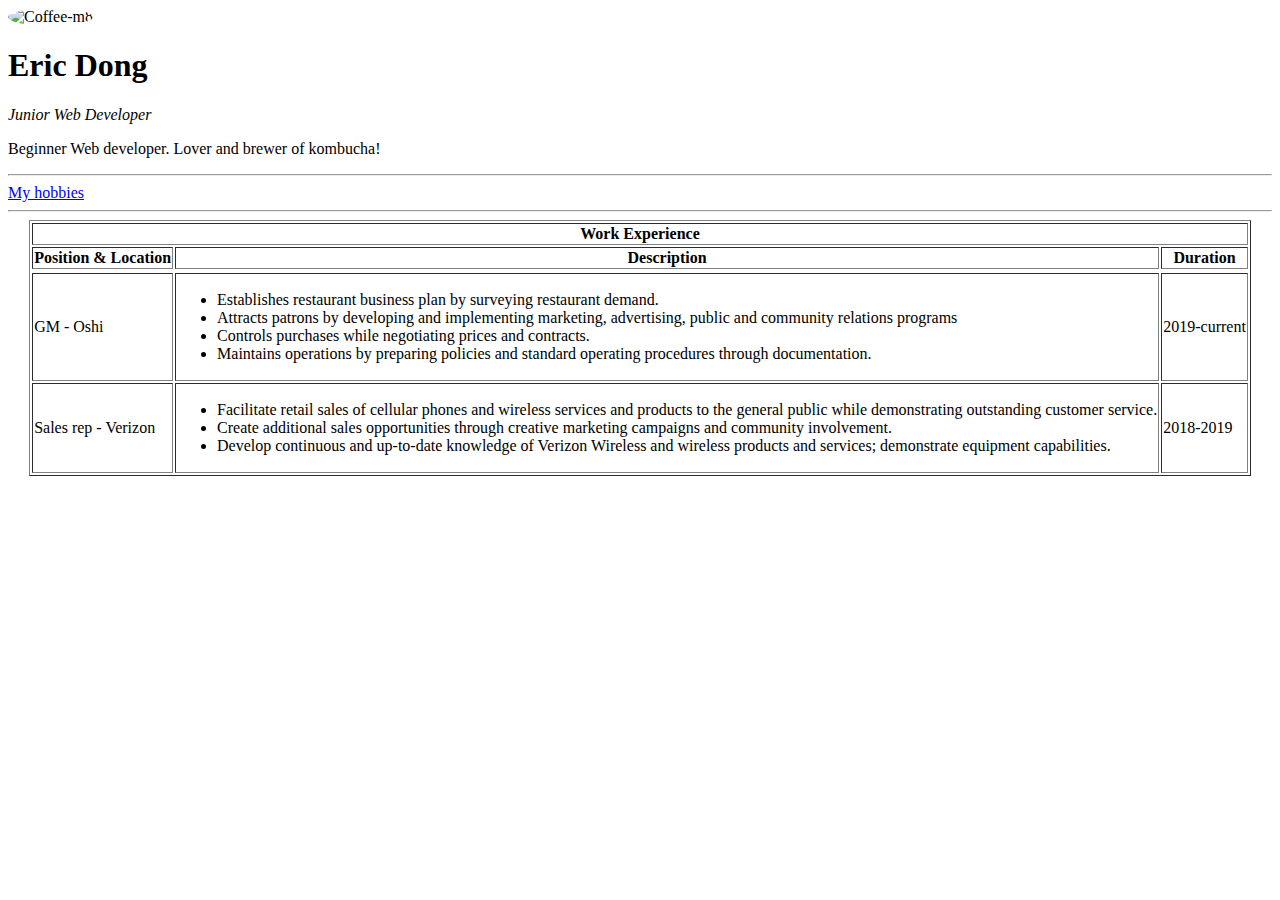
==== index.html @ a3107bb2 "Just HTML" ====
<!DOCTYPE html>
<html lang="en">
    <head>
        <meta charset="UTF-8">
        <meta name="viewport" content="width=device-width, initial-scale=1.0">
        <title>Eric's Site</title>
    </head>
    <body>
        <img  style="width:100px; height:100px; border-radius:50%;" src="https://images.unsplash.com/photo-1594225123488-6f0f21c5fdde?ixlib=rb-1.2.1&ixid=eyJhcHBfaWQiOjEyMDd9&auto=format&fit=crop&w=634&q=80" alt="Coffee-m8">
        <h1>Eric Dong</h1>
        <p><em>Junior Web Developer</em></p>
        <p>Beginner Web developer. Lover and brewer of kombucha!</p>
        <hr>
        <a href="hobbies.html">My hobbies</a>
        <hr>
        <table align="center" border="1px">
            <thead>
                <tr>
                    <th colspan="3">Work Experience</th>
                </tr>
                <tr>
                    <th>Position & Location</th>
                    <th>Description</th>
                    <th>Duration</th>
                </tr>
            </thead>    
            <tbody>
                <tr></tr>
                    <td>GM - Oshi</td>
                    <td>
                        <ul>
                            <li>Establishes restaurant business plan by surveying restaurant demand.</li>
                            <li>Attracts patrons by developing and implementing marketing, advertising, public and community relations programs</li>
                            <li>Controls purchases while negotiating prices and contracts.</li>
                            <li>Maintains operations by preparing policies and standard operating procedures through documentation.</li>

                        </ul>
                    </td>
                    <td>2019-current</td>
                </tr>
                <tr>
                    <td>Sales rep - Verizon</td>
                    <td>
                        <ul>
                            <li>Facilitate retail sales of cellular phones and wireless services and products to the general public while demonstrating outstanding customer service.</li>
                            <li>Create additional sales opportunities through creative marketing campaigns and community involvement.</li>
                            <li>Develop continuous and up-to-date knowledge of Verizon Wireless and wireless products and services; demonstrate equipment capabilities.</li>
                        </ul>
                    </td>
                        <td>2018-2019</td>
                </tr>
            </tbody>
        </table>

    </body>
</html>
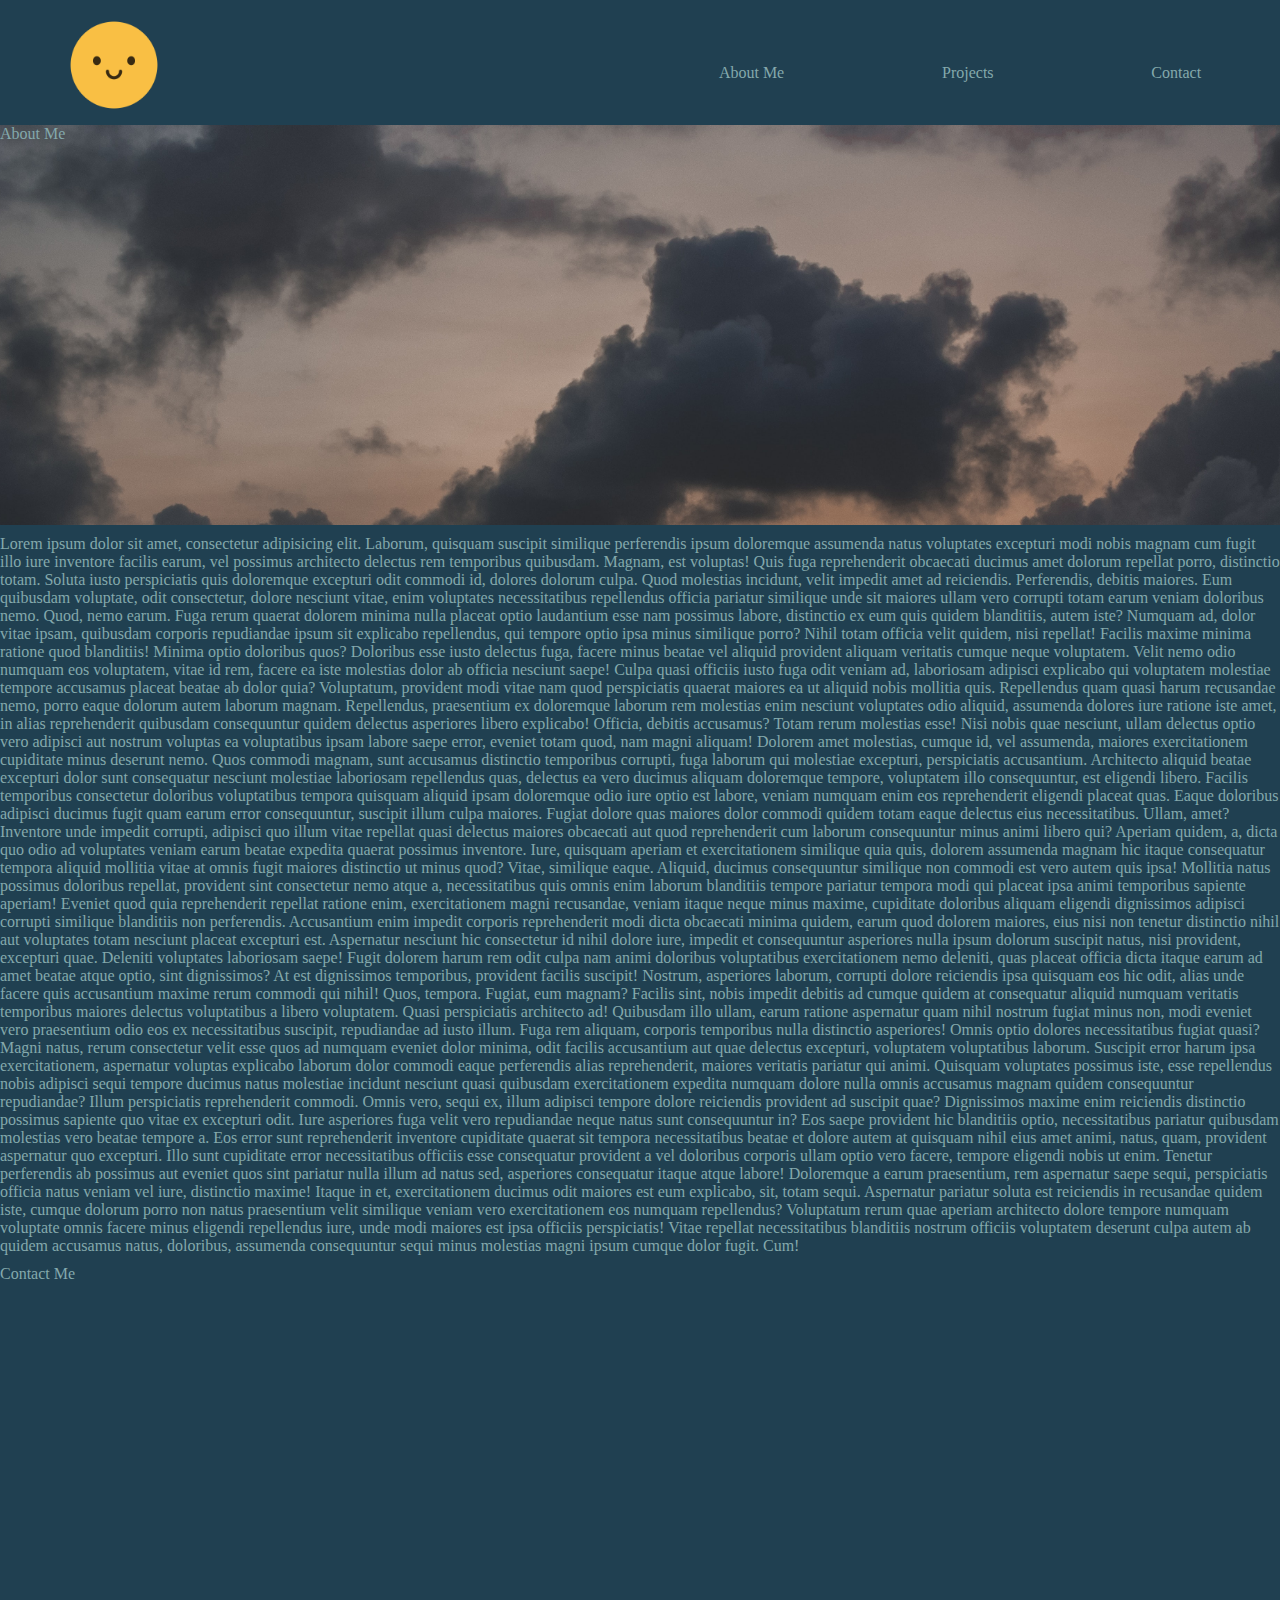
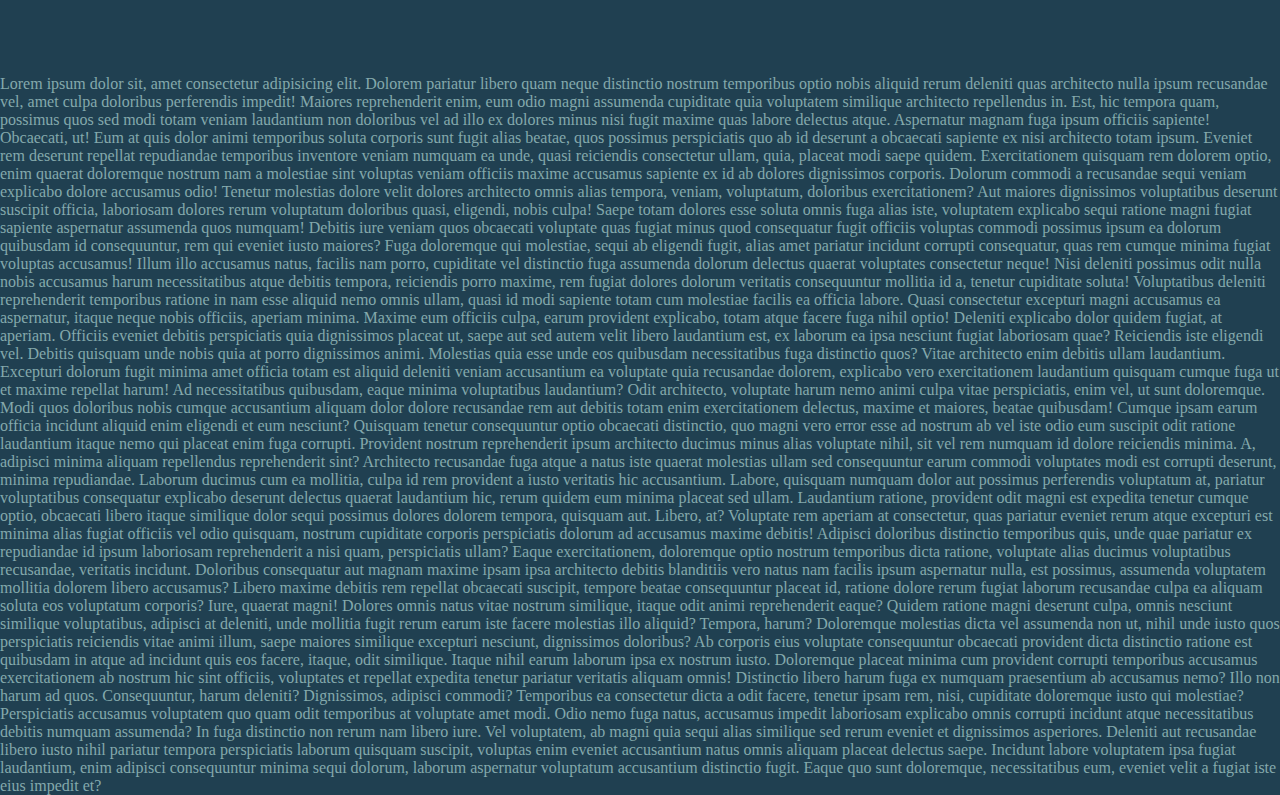
==== commit 1aaf8631: "css parallax" ====
--- a/index.html
+++ b/index.html
@@ -1,56 +1,32 @@
 <!DOCTYPE html>
 <html lang="en">
-    <head>
-        <meta charset="UTF-8">
-        <meta name="viewport" content="width=device-width, initial-scale=1.0">
-        <title>Eric's Site</title>
-    </head>
-    <body>
-        <img  style="width:100px; height:100px; border-radius:50%;" src="https://images.unsplash.com/photo-1594225123488-6f0f21c5fdde?ixlib=rb-1.2.1&ixid=eyJhcHBfaWQiOjEyMDd9&auto=format&fit=crop&w=634&q=80" alt="Coffee-m8">
-        <h1>Eric Dong</h1>
-        <p><em>Junior Web Developer</em></p>
-        <p>Beginner Web developer. Lover and brewer of kombucha!</p>
-        <hr>
-        <a href="hobbies.html">My hobbies</a>
-        <hr>
-        <table align="center" border="1px">
-            <thead>
-                <tr>
-                    <th colspan="3">Work Experience</th>
-                </tr>
-                <tr>
-                    <th>Position & Location</th>
-                    <th>Description</th>
-                    <th>Duration</th>
-                </tr>
-            </thead>    
-            <tbody>
-                <tr></tr>
-                    <td>GM - Oshi</td>
-                    <td>
-                        <ul>
-                            <li>Establishes restaurant business plan by surveying restaurant demand.</li>
-                            <li>Attracts patrons by developing and implementing marketing, advertising, public and community relations programs</li>
-                            <li>Controls purchases while negotiating prices and contracts.</li>
-                            <li>Maintains operations by preparing policies and standard operating procedures through documentation.</li>
-
-                        </ul>
-                    </td>
-                    <td>2019-current</td>
-                </tr>
-                <tr>
-                    <td>Sales rep - Verizon</td>
-                    <td>
-                        <ul>
-                            <li>Facilitate retail sales of cellular phones and wireless services and products to the general public while demonstrating outstanding customer service.</li>
-                            <li>Create additional sales opportunities through creative marketing campaigns and community involvement.</li>
-                            <li>Develop continuous and up-to-date knowledge of Verizon Wireless and wireless products and services; demonstrate equipment capabilities.</li>
-                        </ul>
-                    </td>
-                        <td>2018-2019</td>
-                </tr>
-            </tbody>
-        </table>
-
-    </body>
+<head>
+    <meta charset="UTF-8">
+    <meta name="viewport" content="width=device-width, initial-scale=1.0">
+    <link rel="stylesheet" href="style.css">
+    <link rel="icon" href="sicon.png">
+    <title>Eric Dong</title>
+</head>
+<body>
+    <nav>
+        <div class="icon">
+            <img src="profile.png" alt="profilepic">
+        </div>
+        <div class="navi">
+            <ul>
+                <li><a href="#aboutme">About Me</a> </li>
+                <li><a href="#">Projects</a> </li>
+                <li><a href="#contact">Contact</a> </li>
+            </ul>
+        </div>
+    </nav>
+        <div class="parallax">
+            <p id="aboutme">About Me</p>
+        </div>
+    Lorem ipsum dolor sit amet, consectetur adipisicing elit. Laborum, quisquam suscipit similique perferendis ipsum doloremque assumenda natus voluptates excepturi modi nobis magnam cum fugit illo iure inventore facilis earum, vel possimus architecto delectus rem temporibus quibusdam. Magnam, est voluptas! Quis fuga reprehenderit obcaecati ducimus amet dolorum repellat porro, distinctio totam. Soluta iusto perspiciatis quis doloremque excepturi odit commodi id, dolores dolorum culpa. Quod molestias incidunt, velit impedit amet ad reiciendis. Perferendis, debitis maiores. Eum quibusdam voluptate, odit consectetur, dolore nesciunt vitae, enim voluptates necessitatibus repellendus officia pariatur similique unde sit maiores ullam vero corrupti totam earum veniam doloribus nemo. Quod, nemo earum. Fuga rerum quaerat dolorem minima nulla placeat optio laudantium esse nam possimus labore, distinctio ex eum quis quidem blanditiis, autem iste? Numquam ad, dolor vitae ipsam, quibusdam corporis repudiandae ipsum sit explicabo repellendus, qui tempore optio ipsa minus similique porro? Nihil totam officia velit quidem, nisi repellat! Facilis maxime minima ratione quod blanditiis! Minima optio doloribus quos? Doloribus esse iusto delectus fuga, facere minus beatae vel aliquid provident aliquam veritatis cumque neque voluptatem. Velit nemo odio numquam eos voluptatem, vitae id rem, facere ea iste molestias dolor ab officia nesciunt saepe! Culpa quasi officiis iusto fuga odit veniam ad, laboriosam adipisci explicabo qui voluptatem molestiae tempore accusamus placeat beatae ab dolor quia? Voluptatum, provident modi vitae nam quod perspiciatis quaerat maiores ea ut aliquid nobis mollitia quis. Repellendus quam quasi harum recusandae nemo, porro eaque dolorum autem laborum magnam. Repellendus, praesentium ex doloremque laborum rem molestias enim nesciunt voluptates odio aliquid, assumenda dolores iure ratione iste amet, in alias reprehenderit quibusdam consequuntur quidem delectus asperiores libero explicabo! Officia, debitis accusamus? Totam rerum molestias esse! Nisi nobis quae nesciunt, ullam delectus optio vero adipisci aut nostrum voluptas ea voluptatibus ipsam labore saepe error, eveniet totam quod, nam magni aliquam! Dolorem amet molestias, cumque id, vel assumenda, maiores exercitationem cupiditate minus deserunt nemo. Quos commodi magnam, sunt accusamus distinctio temporibus corrupti, fuga laborum qui molestiae excepturi, perspiciatis accusantium. Architecto aliquid beatae excepturi dolor sunt consequatur nesciunt molestiae laboriosam repellendus quas, delectus ea vero ducimus aliquam doloremque tempore, voluptatem illo consequuntur, est eligendi libero. Facilis temporibus consectetur doloribus voluptatibus tempora quisquam aliquid ipsam doloremque odio iure optio est labore, veniam numquam enim eos reprehenderit eligendi placeat quas. Eaque doloribus adipisci ducimus fugit quam earum error consequuntur, suscipit illum culpa maiores. Fugiat dolore quas maiores dolor commodi quidem totam eaque delectus eius necessitatibus. Ullam, amet? Inventore unde impedit corrupti, adipisci quo illum vitae repellat quasi delectus maiores obcaecati aut quod reprehenderit cum laborum consequuntur minus animi libero qui? Aperiam quidem, a, dicta quo odio ad voluptates veniam earum beatae expedita quaerat possimus inventore. Iure, quisquam aperiam et exercitationem similique quia quis, dolorem assumenda magnam hic itaque consequatur tempora aliquid mollitia vitae at omnis fugit maiores distinctio ut minus quod? Vitae, similique eaque. Aliquid, ducimus consequuntur similique non commodi est vero autem quis ipsa! Mollitia natus possimus doloribus repellat, provident sint consectetur nemo atque a, necessitatibus quis omnis enim laborum blanditiis tempore pariatur tempora modi qui placeat ipsa animi temporibus sapiente aperiam! Eveniet quod quia reprehenderit repellat ratione enim, exercitationem magni recusandae, veniam itaque neque minus maxime, cupiditate doloribus aliquam eligendi dignissimos adipisci corrupti similique blanditiis non perferendis. Accusantium enim impedit corporis reprehenderit modi dicta obcaecati minima quidem, earum quod dolorem maiores, eius nisi non tenetur distinctio nihil aut voluptates totam nesciunt placeat excepturi est. Aspernatur nesciunt hic consectetur id nihil dolore iure, impedit et consequuntur asperiores nulla ipsum dolorum suscipit natus, nisi provident, excepturi quae. Deleniti voluptates laboriosam saepe! Fugit dolorem harum rem odit culpa nam animi doloribus voluptatibus exercitationem nemo deleniti, quas placeat officia dicta itaque earum ad amet beatae atque optio, sint dignissimos? At est dignissimos temporibus, provident facilis suscipit! Nostrum, asperiores laborum, corrupti dolore reiciendis ipsa quisquam eos hic odit, alias unde facere quis accusantium maxime rerum commodi qui nihil! Quos, tempora. Fugiat, eum magnam? Facilis sint, nobis impedit debitis ad cumque quidem at consequatur aliquid numquam veritatis temporibus maiores delectus voluptatibus a libero voluptatem. Quasi perspiciatis architecto ad! Quibusdam illo ullam, earum ratione aspernatur quam nihil nostrum fugiat minus non, modi eveniet vero praesentium odio eos ex necessitatibus suscipit, repudiandae ad iusto illum. Fuga rem aliquam, corporis temporibus nulla distinctio asperiores! Omnis optio dolores necessitatibus fugiat quasi? Magni natus, rerum consectetur velit esse quos ad numquam eveniet dolor minima, odit facilis accusantium aut quae delectus excepturi, voluptatem voluptatibus laborum. Suscipit error harum ipsa exercitationem, aspernatur voluptas explicabo laborum dolor commodi eaque perferendis alias reprehenderit, maiores veritatis pariatur qui animi. Quisquam voluptates possimus iste, esse repellendus nobis adipisci sequi tempore ducimus natus molestiae incidunt nesciunt quasi quibusdam exercitationem expedita numquam dolore nulla omnis accusamus magnam quidem consequuntur repudiandae? Illum perspiciatis reprehenderit commodi. Omnis vero, sequi ex, illum adipisci tempore dolore reiciendis provident ad suscipit quae? Dignissimos maxime enim reiciendis distinctio possimus sapiente quo vitae ex excepturi odit. Iure asperiores fuga velit vero repudiandae neque natus sunt consequuntur in? Eos saepe provident hic blanditiis optio, necessitatibus pariatur quibusdam molestias vero beatae tempore a. Eos error sunt reprehenderit inventore cupiditate quaerat sit tempora necessitatibus beatae et dolore autem at quisquam nihil eius amet animi, natus, quam, provident aspernatur quo excepturi. Illo sunt cupiditate error necessitatibus officiis esse consequatur provident a vel doloribus corporis ullam optio vero facere, tempore eligendi nobis ut enim. Tenetur perferendis ab possimus aut eveniet quos sint pariatur nulla illum ad natus sed, asperiores consequatur itaque atque labore! Doloremque a earum praesentium, rem aspernatur saepe sequi, perspiciatis officia natus veniam vel iure, distinctio maxime! Itaque in et, exercitationem ducimus odit maiores est eum explicabo, sit, totam sequi. Aspernatur pariatur soluta est reiciendis in recusandae quidem iste, cumque dolorum porro non natus praesentium velit similique veniam vero exercitationem eos numquam repellendus? Voluptatum rerum quae aperiam architecto dolore tempore numquam voluptate omnis facere minus eligendi repellendus iure, unde modi maiores est ipsa officiis perspiciatis! Vitae repellat necessitatibus blanditiis nostrum officiis voluptatem deserunt culpa autem ab quidem accusamus natus, doloribus, assumenda consequuntur sequi minus molestias magni ipsum cumque dolor fugit. Cum!
+        <div class="parallax">
+            <p id="contact">Contact Me</p>
+        </div>
+    Lorem ipsum dolor sit, amet consectetur adipisicing elit. Dolorem pariatur libero quam neque distinctio nostrum temporibus optio nobis aliquid rerum deleniti quas architecto nulla ipsum recusandae vel, amet culpa doloribus perferendis impedit! Maiores reprehenderit enim, eum odio magni assumenda cupiditate quia voluptatem similique architecto repellendus in. Est, hic tempora quam, possimus quos sed modi totam veniam laudantium non doloribus vel ad illo ex dolores minus nisi fugit maxime quas labore delectus atque. Aspernatur magnam fuga ipsum officiis sapiente! Obcaecati, ut! Eum at quis dolor animi temporibus soluta corporis sunt fugit alias beatae, quos possimus perspiciatis quo ab id deserunt a obcaecati sapiente ex nisi architecto totam ipsum. Eveniet rem deserunt repellat repudiandae temporibus inventore veniam numquam ea unde, quasi reiciendis consectetur ullam, quia, placeat modi saepe quidem. Exercitationem quisquam rem dolorem optio, enim quaerat doloremque nostrum nam a molestiae sint voluptas veniam officiis maxime accusamus sapiente ex id ab dolores dignissimos corporis. Dolorum commodi a recusandae sequi veniam explicabo dolore accusamus odio! Tenetur molestias dolore velit dolores architecto omnis alias tempora, veniam, voluptatum, doloribus exercitationem? Aut maiores dignissimos voluptatibus deserunt suscipit officia, laboriosam dolores rerum voluptatum doloribus quasi, eligendi, nobis culpa! Saepe totam dolores esse soluta omnis fuga alias iste, voluptatem explicabo sequi ratione magni fugiat sapiente aspernatur assumenda quos numquam! Debitis iure veniam quos obcaecati voluptate quas fugiat minus quod consequatur fugit officiis voluptas commodi possimus ipsum ea dolorum quibusdam id consequuntur, rem qui eveniet iusto maiores? Fuga doloremque qui molestiae, sequi ab eligendi fugit, alias amet pariatur incidunt corrupti consequatur, quas rem cumque minima fugiat voluptas accusamus! Illum illo accusamus natus, facilis nam porro, cupiditate vel distinctio fuga assumenda dolorum delectus quaerat voluptates consectetur neque! Nisi deleniti possimus odit nulla nobis accusamus harum necessitatibus atque debitis tempora, reiciendis porro maxime, rem fugiat dolores dolorum veritatis consequuntur mollitia id a, tenetur cupiditate soluta! Voluptatibus deleniti reprehenderit temporibus ratione in nam esse aliquid nemo omnis ullam, quasi id modi sapiente totam cum molestiae facilis ea officia labore. Quasi consectetur excepturi magni accusamus ea aspernatur, itaque neque nobis officiis, aperiam minima. Maxime eum officiis culpa, earum provident explicabo, totam atque facere fuga nihil optio! Deleniti explicabo dolor quidem fugiat, at aperiam. Officiis eveniet debitis perspiciatis quia dignissimos placeat ut, saepe aut sed autem velit libero laudantium est, ex laborum ea ipsa nesciunt fugiat laboriosam quae? Reiciendis iste eligendi vel. Debitis quisquam unde nobis quia at porro dignissimos animi. Molestias quia esse unde eos quibusdam necessitatibus fuga distinctio quos? Vitae architecto enim debitis ullam laudantium. Excepturi dolorum fugit minima amet officia totam est aliquid deleniti veniam accusantium ea voluptate quia recusandae dolorem, explicabo vero exercitationem laudantium quisquam cumque fuga ut et maxime repellat harum! Ad necessitatibus quibusdam, eaque minima voluptatibus laudantium? Odit architecto, voluptate harum nemo animi culpa vitae perspiciatis, enim vel, ut sunt doloremque. Modi quos doloribus nobis cumque accusantium aliquam dolor dolore recusandae rem aut debitis totam enim exercitationem delectus, maxime et maiores, beatae quibusdam! Cumque ipsam earum officia incidunt aliquid enim eligendi et eum nesciunt? Quisquam tenetur consequuntur optio obcaecati distinctio, quo magni vero error esse ad nostrum ab vel iste odio eum suscipit odit ratione laudantium itaque nemo qui placeat enim fuga corrupti. Provident nostrum reprehenderit ipsum architecto ducimus minus alias voluptate nihil, sit vel rem numquam id dolore reiciendis minima. A, adipisci minima aliquam repellendus reprehenderit sint? Architecto recusandae fuga atque a natus iste quaerat molestias ullam sed consequuntur earum commodi voluptates modi est corrupti deserunt, minima repudiandae. Laborum ducimus cum ea mollitia, culpa id rem provident a iusto veritatis hic accusantium. Labore, quisquam numquam dolor aut possimus perferendis voluptatum at, pariatur voluptatibus consequatur explicabo deserunt delectus quaerat laudantium hic, rerum quidem eum minima placeat sed ullam. Laudantium ratione, provident odit magni est expedita tenetur cumque optio, obcaecati libero itaque similique dolor sequi possimus dolores dolorem tempora, quisquam aut. Libero, at? Voluptate rem aperiam at consectetur, quas pariatur eveniet rerum atque excepturi est minima alias fugiat officiis vel odio quisquam, nostrum cupiditate corporis perspiciatis dolorum ad accusamus maxime debitis! Adipisci doloribus distinctio temporibus quis, unde quae pariatur ex repudiandae id ipsum laboriosam reprehenderit a nisi quam, perspiciatis ullam? Eaque exercitationem, doloremque optio nostrum temporibus dicta ratione, voluptate alias ducimus voluptatibus recusandae, veritatis incidunt. Doloribus consequatur aut magnam maxime ipsam ipsa architecto debitis blanditiis vero natus nam facilis ipsum aspernatur nulla, est possimus, assumenda voluptatem mollitia dolorem libero accusamus? Libero maxime debitis rem repellat obcaecati suscipit, tempore beatae consequuntur placeat id, ratione dolore rerum fugiat laborum recusandae culpa ea aliquam soluta eos voluptatum corporis? Iure, quaerat magni! Dolores omnis natus vitae nostrum similique, itaque odit animi reprehenderit eaque? Quidem ratione magni deserunt culpa, omnis nesciunt similique voluptatibus, adipisci at deleniti, unde mollitia fugit rerum earum iste facere molestias illo aliquid? Tempora, harum? Doloremque molestias dicta vel assumenda non ut, nihil unde iusto quos perspiciatis reiciendis vitae animi illum, saepe maiores similique excepturi nesciunt, dignissimos doloribus? Ab corporis eius voluptate consequuntur obcaecati provident dicta distinctio ratione est quibusdam in atque ad incidunt quis eos facere, itaque, odit similique. Itaque nihil earum laborum ipsa ex nostrum iusto. Doloremque placeat minima cum provident corrupti temporibus accusamus exercitationem ab nostrum hic sint officiis, voluptates et repellat expedita tenetur pariatur veritatis aliquam omnis! Distinctio libero harum fuga ex numquam praesentium ab accusamus nemo? Illo non harum ad quos. Consequuntur, harum deleniti? Dignissimos, adipisci commodi? Temporibus ea consectetur dicta a odit facere, tenetur ipsam rem, nisi, cupiditate doloremque iusto qui molestiae? Perspiciatis accusamus voluptatem quo quam odit temporibus at voluptate amet modi. Odio nemo fuga natus, accusamus impedit laboriosam explicabo omnis corrupti incidunt atque necessitatibus debitis numquam assumenda? In fuga distinctio non rerum nam libero iure. Vel voluptatem, ab magni quia sequi alias similique sed rerum eveniet et dignissimos asperiores. Deleniti aut recusandae libero iusto nihil pariatur tempora perspiciatis laborum quisquam suscipit, voluptas enim eveniet accusantium natus omnis aliquam placeat delectus saepe. Incidunt labore voluptatem ipsa fugiat laudantium, enim adipisci consequuntur minima sequi dolorum, laborum aspernatur voluptatum accusantium distinctio fugit. Eaque quo sunt doloremque, necessitatibus eum, eveniet velit a fugiat iste eius impedit et?    
+</body>
 </html>--- a/style.css
+++ b/style.css
@@ -0,0 +1,76 @@
+*{
+    box-sizing: border-box;
+    margin:0px;
+    padding:0px;
+    color:#84a9ac;
+}
+
+body{
+    background:#204051
+}
+
+nav{
+    display:flex;
+    width:100%;
+    height:100px;
+    margin:15px auto 0 auto;
+    position:sticky;
+    top:0;
+    background-color:#204051;
+}
+
+.icon{
+    padding-left:5%;
+    width:50%;
+}
+
+.icon img{
+    height:100px;
+    width:100px;
+}
+
+.navi{
+    width:50%;
+    display:flex;
+    margin-top:15px;
+}
+
+.navi ul{
+    width:100%;
+    display:flex;
+    justify-content: space-around;
+    align-items: center;
+}
+
+.navi li{
+    color:#84a9ac;
+    list-style: none;
+}
+
+.navi li a:visited {
+    color:#84a9ac;
+}
+
+.navi li a {
+    text-decoration: none;
+    color:#84a9ac;
+}
+
+.navi li a:hover{
+    text-decoration: underline;
+}
+
+.parallax{
+    margin:10px auto;
+    height:400px;
+    width:100%;
+    background: url(skyy.jpg);
+    background-position: center;
+    background-size:cover;
+    background-repeat: no-repeat;
+    background-attachment:fixed;
+}
+
+hr{
+    border-color:#84a9ac;
+}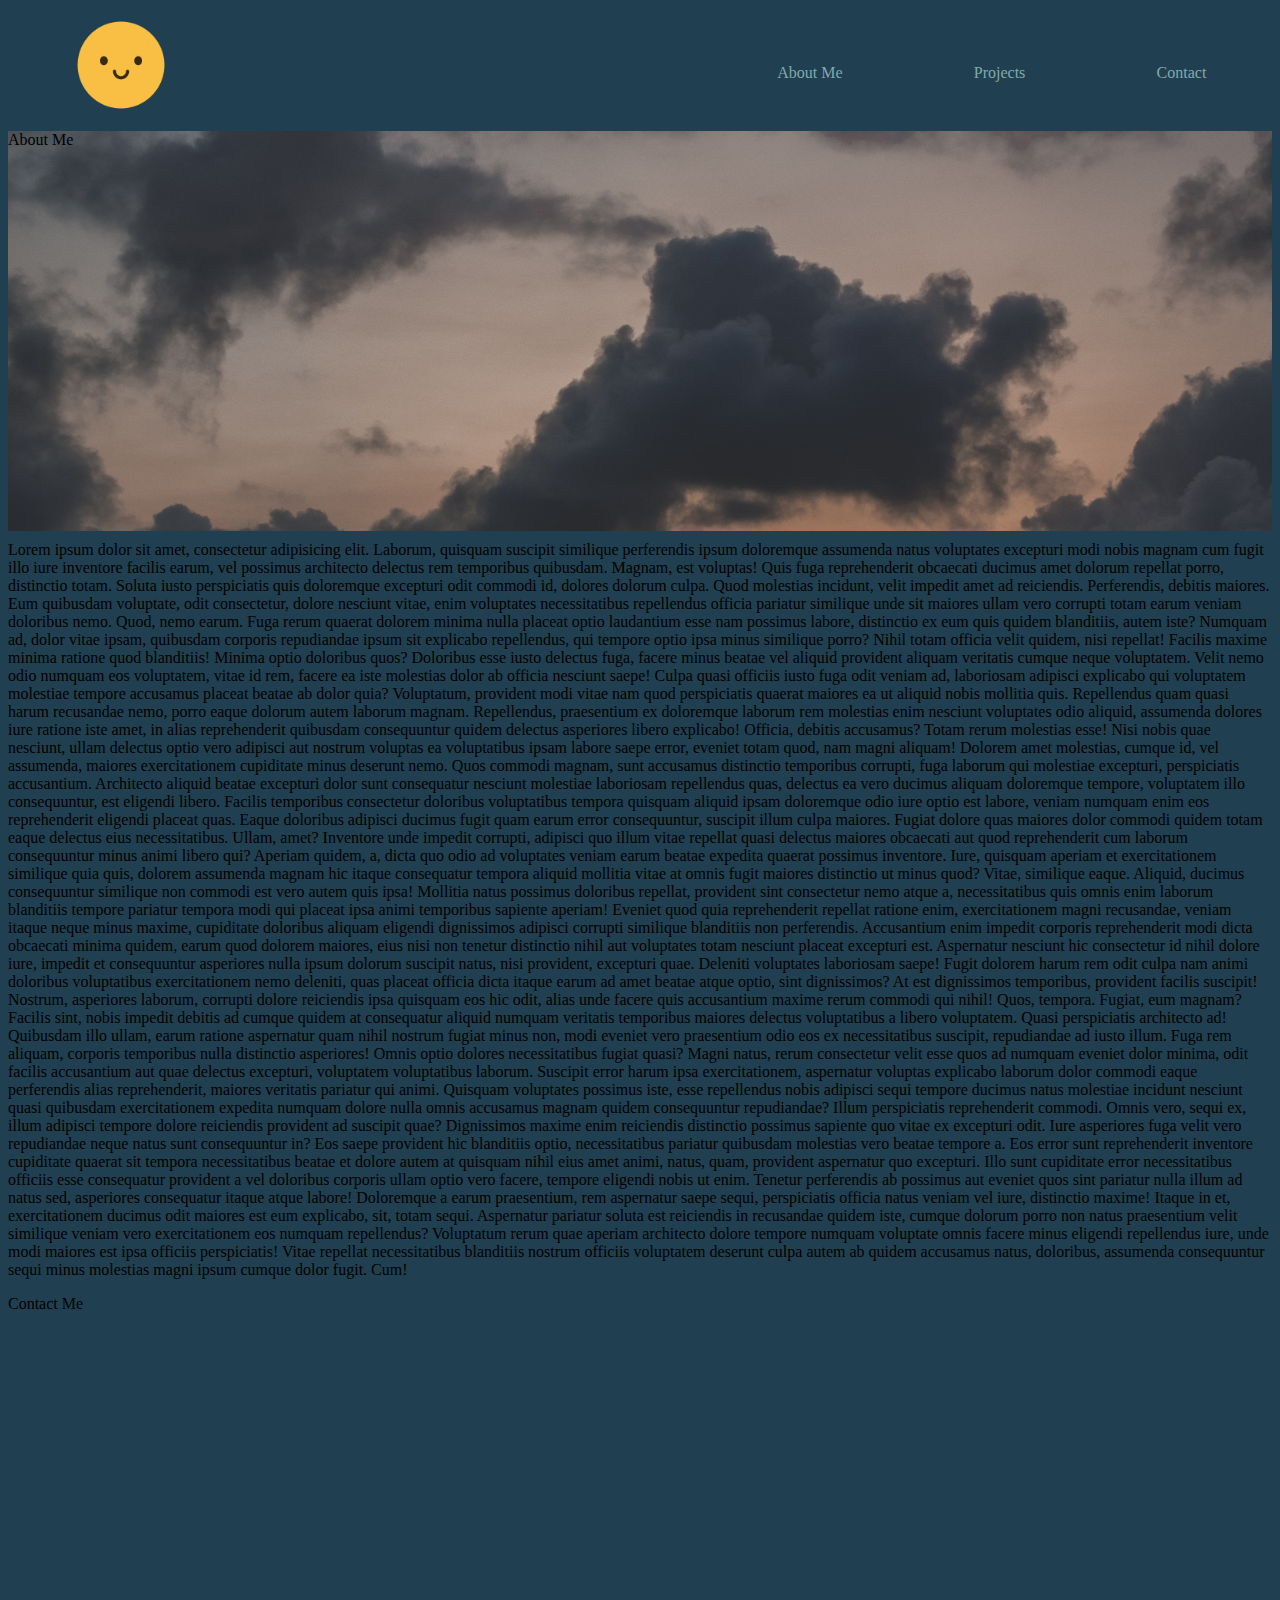
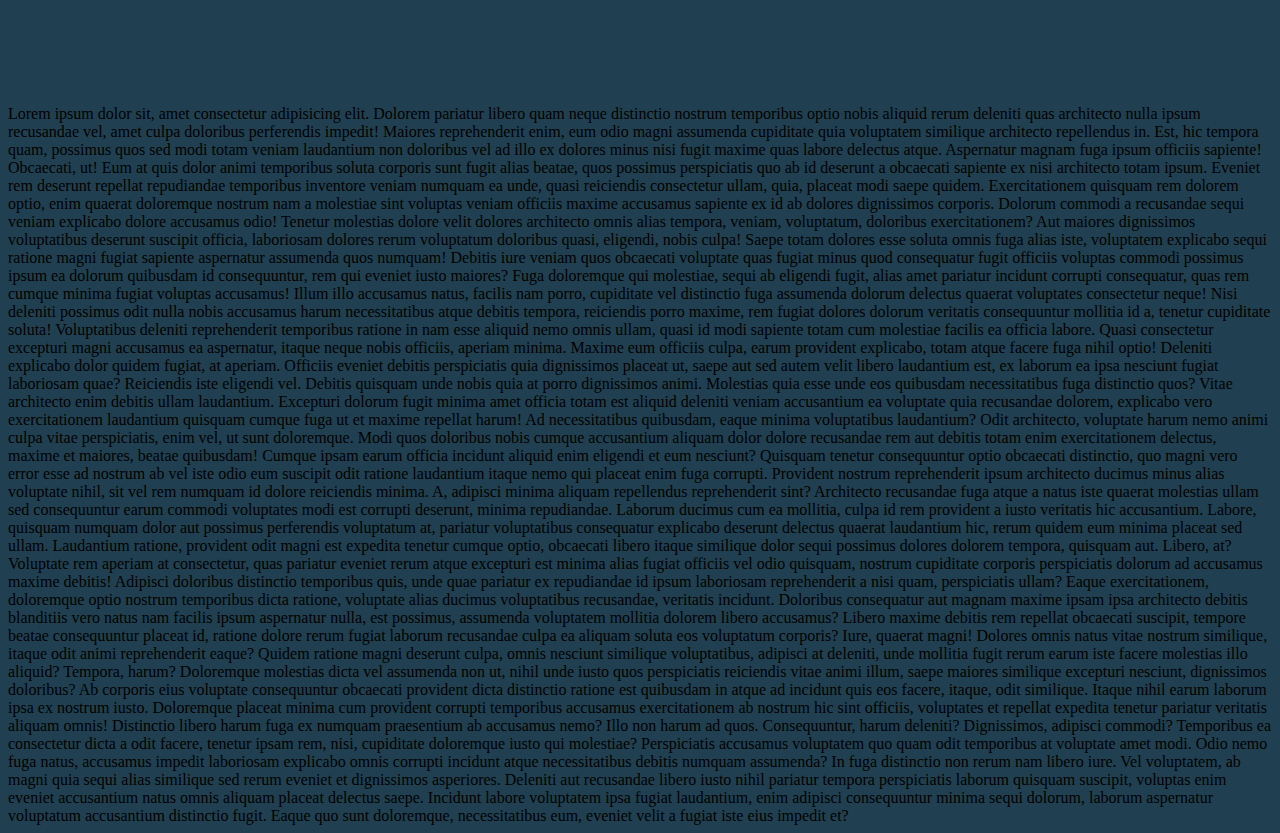
==== commit 16d146ef: "Update index.html" ====
--- a/index.html
+++ b/index.html
@@ -20,13 +20,13 @@
             </ul>
         </div>
     </nav>
-        <div class="parallax">
-            <p id="aboutme">About Me</p>
+        <div class="parallax" id="aboutme">
+            <p>About Me</p>
         </div>
     Lorem ipsum dolor sit amet, consectetur adipisicing elit. Laborum, quisquam suscipit similique perferendis ipsum doloremque assumenda natus voluptates excepturi modi nobis magnam cum fugit illo iure inventore facilis earum, vel possimus architecto delectus rem temporibus quibusdam. Magnam, est voluptas! Quis fuga reprehenderit obcaecati ducimus amet dolorum repellat porro, distinctio totam. Soluta iusto perspiciatis quis doloremque excepturi odit commodi id, dolores dolorum culpa. Quod molestias incidunt, velit impedit amet ad reiciendis. Perferendis, debitis maiores. Eum quibusdam voluptate, odit consectetur, dolore nesciunt vitae, enim voluptates necessitatibus repellendus officia pariatur similique unde sit maiores ullam vero corrupti totam earum veniam doloribus nemo. Quod, nemo earum. Fuga rerum quaerat dolorem minima nulla placeat optio laudantium esse nam possimus labore, distinctio ex eum quis quidem blanditiis, autem iste? Numquam ad, dolor vitae ipsam, quibusdam corporis repudiandae ipsum sit explicabo repellendus, qui tempore optio ipsa minus similique porro? Nihil totam officia velit quidem, nisi repellat! Facilis maxime minima ratione quod blanditiis! Minima optio doloribus quos? Doloribus esse iusto delectus fuga, facere minus beatae vel aliquid provident aliquam veritatis cumque neque voluptatem. Velit nemo odio numquam eos voluptatem, vitae id rem, facere ea iste molestias dolor ab officia nesciunt saepe! Culpa quasi officiis iusto fuga odit veniam ad, laboriosam adipisci explicabo qui voluptatem molestiae tempore accusamus placeat beatae ab dolor quia? Voluptatum, provident modi vitae nam quod perspiciatis quaerat maiores ea ut aliquid nobis mollitia quis. Repellendus quam quasi harum recusandae nemo, porro eaque dolorum autem laborum magnam. Repellendus, praesentium ex doloremque laborum rem molestias enim nesciunt voluptates odio aliquid, assumenda dolores iure ratione iste amet, in alias reprehenderit quibusdam consequuntur quidem delectus asperiores libero explicabo! Officia, debitis accusamus? Totam rerum molestias esse! Nisi nobis quae nesciunt, ullam delectus optio vero adipisci aut nostrum voluptas ea voluptatibus ipsam labore saepe error, eveniet totam quod, nam magni aliquam! Dolorem amet molestias, cumque id, vel assumenda, maiores exercitationem cupiditate minus deserunt nemo. Quos commodi magnam, sunt accusamus distinctio temporibus corrupti, fuga laborum qui molestiae excepturi, perspiciatis accusantium. Architecto aliquid beatae excepturi dolor sunt consequatur nesciunt molestiae laboriosam repellendus quas, delectus ea vero ducimus aliquam doloremque tempore, voluptatem illo consequuntur, est eligendi libero. Facilis temporibus consectetur doloribus voluptatibus tempora quisquam aliquid ipsam doloremque odio iure optio est labore, veniam numquam enim eos reprehenderit eligendi placeat quas. Eaque doloribus adipisci ducimus fugit quam earum error consequuntur, suscipit illum culpa maiores. Fugiat dolore quas maiores dolor commodi quidem totam eaque delectus eius necessitatibus. Ullam, amet? Inventore unde impedit corrupti, adipisci quo illum vitae repellat quasi delectus maiores obcaecati aut quod reprehenderit cum laborum consequuntur minus animi libero qui? Aperiam quidem, a, dicta quo odio ad voluptates veniam earum beatae expedita quaerat possimus inventore. Iure, quisquam aperiam et exercitationem similique quia quis, dolorem assumenda magnam hic itaque consequatur tempora aliquid mollitia vitae at omnis fugit maiores distinctio ut minus quod? Vitae, similique eaque. Aliquid, ducimus consequuntur similique non commodi est vero autem quis ipsa! Mollitia natus possimus doloribus repellat, provident sint consectetur nemo atque a, necessitatibus quis omnis enim laborum blanditiis tempore pariatur tempora modi qui placeat ipsa animi temporibus sapiente aperiam! Eveniet quod quia reprehenderit repellat ratione enim, exercitationem magni recusandae, veniam itaque neque minus maxime, cupiditate doloribus aliquam eligendi dignissimos adipisci corrupti similique blanditiis non perferendis. Accusantium enim impedit corporis reprehenderit modi dicta obcaecati minima quidem, earum quod dolorem maiores, eius nisi non tenetur distinctio nihil aut voluptates totam nesciunt placeat excepturi est. Aspernatur nesciunt hic consectetur id nihil dolore iure, impedit et consequuntur asperiores nulla ipsum dolorum suscipit natus, nisi provident, excepturi quae. Deleniti voluptates laboriosam saepe! Fugit dolorem harum rem odit culpa nam animi doloribus voluptatibus exercitationem nemo deleniti, quas placeat officia dicta itaque earum ad amet beatae atque optio, sint dignissimos? At est dignissimos temporibus, provident facilis suscipit! Nostrum, asperiores laborum, corrupti dolore reiciendis ipsa quisquam eos hic odit, alias unde facere quis accusantium maxime rerum commodi qui nihil! Quos, tempora. Fugiat, eum magnam? Facilis sint, nobis impedit debitis ad cumque quidem at consequatur aliquid numquam veritatis temporibus maiores delectus voluptatibus a libero voluptatem. Quasi perspiciatis architecto ad! Quibusdam illo ullam, earum ratione aspernatur quam nihil nostrum fugiat minus non, modi eveniet vero praesentium odio eos ex necessitatibus suscipit, repudiandae ad iusto illum. Fuga rem aliquam, corporis temporibus nulla distinctio asperiores! Omnis optio dolores necessitatibus fugiat quasi? Magni natus, rerum consectetur velit esse quos ad numquam eveniet dolor minima, odit facilis accusantium aut quae delectus excepturi, voluptatem voluptatibus laborum. Suscipit error harum ipsa exercitationem, aspernatur voluptas explicabo laborum dolor commodi eaque perferendis alias reprehenderit, maiores veritatis pariatur qui animi. Quisquam voluptates possimus iste, esse repellendus nobis adipisci sequi tempore ducimus natus molestiae incidunt nesciunt quasi quibusdam exercitationem expedita numquam dolore nulla omnis accusamus magnam quidem consequuntur repudiandae? Illum perspiciatis reprehenderit commodi. Omnis vero, sequi ex, illum adipisci tempore dolore reiciendis provident ad suscipit quae? Dignissimos maxime enim reiciendis distinctio possimus sapiente quo vitae ex excepturi odit. Iure asperiores fuga velit vero repudiandae neque natus sunt consequuntur in? Eos saepe provident hic blanditiis optio, necessitatibus pariatur quibusdam molestias vero beatae tempore a. Eos error sunt reprehenderit inventore cupiditate quaerat sit tempora necessitatibus beatae et dolore autem at quisquam nihil eius amet animi, natus, quam, provident aspernatur quo excepturi. Illo sunt cupiditate error necessitatibus officiis esse consequatur provident a vel doloribus corporis ullam optio vero facere, tempore eligendi nobis ut enim. Tenetur perferendis ab possimus aut eveniet quos sint pariatur nulla illum ad natus sed, asperiores consequatur itaque atque labore! Doloremque a earum praesentium, rem aspernatur saepe sequi, perspiciatis officia natus veniam vel iure, distinctio maxime! Itaque in et, exercitationem ducimus odit maiores est eum explicabo, sit, totam sequi. Aspernatur pariatur soluta est reiciendis in recusandae quidem iste, cumque dolorum porro non natus praesentium velit similique veniam vero exercitationem eos numquam repellendus? Voluptatum rerum quae aperiam architecto dolore tempore numquam voluptate omnis facere minus eligendi repellendus iure, unde modi maiores est ipsa officiis perspiciatis! Vitae repellat necessitatibus blanditiis nostrum officiis voluptatem deserunt culpa autem ab quidem accusamus natus, doloribus, assumenda consequuntur sequi minus molestias magni ipsum cumque dolor fugit. Cum!
-        <div class="parallax">
-            <p id="contact">Contact Me</p>
+        <div class="parallax" id="contact">
+            <p>Contact Me</p>
         </div>
     Lorem ipsum dolor sit, amet consectetur adipisicing elit. Dolorem pariatur libero quam neque distinctio nostrum temporibus optio nobis aliquid rerum deleniti quas architecto nulla ipsum recusandae vel, amet culpa doloribus perferendis impedit! Maiores reprehenderit enim, eum odio magni assumenda cupiditate quia voluptatem similique architecto repellendus in. Est, hic tempora quam, possimus quos sed modi totam veniam laudantium non doloribus vel ad illo ex dolores minus nisi fugit maxime quas labore delectus atque. Aspernatur magnam fuga ipsum officiis sapiente! Obcaecati, ut! Eum at quis dolor animi temporibus soluta corporis sunt fugit alias beatae, quos possimus perspiciatis quo ab id deserunt a obcaecati sapiente ex nisi architecto totam ipsum. Eveniet rem deserunt repellat repudiandae temporibus inventore veniam numquam ea unde, quasi reiciendis consectetur ullam, quia, placeat modi saepe quidem. Exercitationem quisquam rem dolorem optio, enim quaerat doloremque nostrum nam a molestiae sint voluptas veniam officiis maxime accusamus sapiente ex id ab dolores dignissimos corporis. Dolorum commodi a recusandae sequi veniam explicabo dolore accusamus odio! Tenetur molestias dolore velit dolores architecto omnis alias tempora, veniam, voluptatum, doloribus exercitationem? Aut maiores dignissimos voluptatibus deserunt suscipit officia, laboriosam dolores rerum voluptatum doloribus quasi, eligendi, nobis culpa! Saepe totam dolores esse soluta omnis fuga alias iste, voluptatem explicabo sequi ratione magni fugiat sapiente aspernatur assumenda quos numquam! Debitis iure veniam quos obcaecati voluptate quas fugiat minus quod consequatur fugit officiis voluptas commodi possimus ipsum ea dolorum quibusdam id consequuntur, rem qui eveniet iusto maiores? Fuga doloremque qui molestiae, sequi ab eligendi fugit, alias amet pariatur incidunt corrupti consequatur, quas rem cumque minima fugiat voluptas accusamus! Illum illo accusamus natus, facilis nam porro, cupiditate vel distinctio fuga assumenda dolorum delectus quaerat voluptates consectetur neque! Nisi deleniti possimus odit nulla nobis accusamus harum necessitatibus atque debitis tempora, reiciendis porro maxime, rem fugiat dolores dolorum veritatis consequuntur mollitia id a, tenetur cupiditate soluta! Voluptatibus deleniti reprehenderit temporibus ratione in nam esse aliquid nemo omnis ullam, quasi id modi sapiente totam cum molestiae facilis ea officia labore. Quasi consectetur excepturi magni accusamus ea aspernatur, itaque neque nobis officiis, aperiam minima. Maxime eum officiis culpa, earum provident explicabo, totam atque facere fuga nihil optio! Deleniti explicabo dolor quidem fugiat, at aperiam. Officiis eveniet debitis perspiciatis quia dignissimos placeat ut, saepe aut sed autem velit libero laudantium est, ex laborum ea ipsa nesciunt fugiat laboriosam quae? Reiciendis iste eligendi vel. Debitis quisquam unde nobis quia at porro dignissimos animi. Molestias quia esse unde eos quibusdam necessitatibus fuga distinctio quos? Vitae architecto enim debitis ullam laudantium. Excepturi dolorum fugit minima amet officia totam est aliquid deleniti veniam accusantium ea voluptate quia recusandae dolorem, explicabo vero exercitationem laudantium quisquam cumque fuga ut et maxime repellat harum! Ad necessitatibus quibusdam, eaque minima voluptatibus laudantium? Odit architecto, voluptate harum nemo animi culpa vitae perspiciatis, enim vel, ut sunt doloremque. Modi quos doloribus nobis cumque accusantium aliquam dolor dolore recusandae rem aut debitis totam enim exercitationem delectus, maxime et maiores, beatae quibusdam! Cumque ipsam earum officia incidunt aliquid enim eligendi et eum nesciunt? Quisquam tenetur consequuntur optio obcaecati distinctio, quo magni vero error esse ad nostrum ab vel iste odio eum suscipit odit ratione laudantium itaque nemo qui placeat enim fuga corrupti. Provident nostrum reprehenderit ipsum architecto ducimus minus alias voluptate nihil, sit vel rem numquam id dolore reiciendis minima. A, adipisci minima aliquam repellendus reprehenderit sint? Architecto recusandae fuga atque a natus iste quaerat molestias ullam sed consequuntur earum commodi voluptates modi est corrupti deserunt, minima repudiandae. Laborum ducimus cum ea mollitia, culpa id rem provident a iusto veritatis hic accusantium. Labore, quisquam numquam dolor aut possimus perferendis voluptatum at, pariatur voluptatibus consequatur explicabo deserunt delectus quaerat laudantium hic, rerum quidem eum minima placeat sed ullam. Laudantium ratione, provident odit magni est expedita tenetur cumque optio, obcaecati libero itaque similique dolor sequi possimus dolores dolorem tempora, quisquam aut. Libero, at? Voluptate rem aperiam at consectetur, quas pariatur eveniet rerum atque excepturi est minima alias fugiat officiis vel odio quisquam, nostrum cupiditate corporis perspiciatis dolorum ad accusamus maxime debitis! Adipisci doloribus distinctio temporibus quis, unde quae pariatur ex repudiandae id ipsum laboriosam reprehenderit a nisi quam, perspiciatis ullam? Eaque exercitationem, doloremque optio nostrum temporibus dicta ratione, voluptate alias ducimus voluptatibus recusandae, veritatis incidunt. Doloribus consequatur aut magnam maxime ipsam ipsa architecto debitis blanditiis vero natus nam facilis ipsum aspernatur nulla, est possimus, assumenda voluptatem mollitia dolorem libero accusamus? Libero maxime debitis rem repellat obcaecati suscipit, tempore beatae consequuntur placeat id, ratione dolore rerum fugiat laborum recusandae culpa ea aliquam soluta eos voluptatum corporis? Iure, quaerat magni! Dolores omnis natus vitae nostrum similique, itaque odit animi reprehenderit eaque? Quidem ratione magni deserunt culpa, omnis nesciunt similique voluptatibus, adipisci at deleniti, unde mollitia fugit rerum earum iste facere molestias illo aliquid? Tempora, harum? Doloremque molestias dicta vel assumenda non ut, nihil unde iusto quos perspiciatis reiciendis vitae animi illum, saepe maiores similique excepturi nesciunt, dignissimos doloribus? Ab corporis eius voluptate consequuntur obcaecati provident dicta distinctio ratione est quibusdam in atque ad incidunt quis eos facere, itaque, odit similique. Itaque nihil earum laborum ipsa ex nostrum iusto. Doloremque placeat minima cum provident corrupti temporibus accusamus exercitationem ab nostrum hic sint officiis, voluptates et repellat expedita tenetur pariatur veritatis aliquam omnis! Distinctio libero harum fuga ex numquam praesentium ab accusamus nemo? Illo non harum ad quos. Consequuntur, harum deleniti? Dignissimos, adipisci commodi? Temporibus ea consectetur dicta a odit facere, tenetur ipsam rem, nisi, cupiditate doloremque iusto qui molestiae? Perspiciatis accusamus voluptatem quo quam odit temporibus at voluptate amet modi. Odio nemo fuga natus, accusamus impedit laboriosam explicabo omnis corrupti incidunt atque necessitatibus debitis numquam assumenda? In fuga distinctio non rerum nam libero iure. Vel voluptatem, ab magni quia sequi alias similique sed rerum eveniet et dignissimos asperiores. Deleniti aut recusandae libero iusto nihil pariatur tempora perspiciatis laborum quisquam suscipit, voluptas enim eveniet accusantium natus omnis aliquam placeat delectus saepe. Incidunt labore voluptatem ipsa fugiat laudantium, enim adipisci consequuntur minima sequi dolorum, laborum aspernatur voluptatum accusantium distinctio fugit. Eaque quo sunt doloremque, necessitatibus eum, eveniet velit a fugiat iste eius impedit et?    
 </body>
-</html>+</html>
--- a/style.css
+++ b/style.css
@@ -1,8 +1,10 @@
+<link href="https://fonts.googleapis.com/css2?family=Arvo:ital@0;1&display=swap" rel="stylesheet">
 *{
     box-sizing: border-box;
     margin:0px;
     padding:0px;
     color:#84a9ac;
+    font-family: 'Arvo', serif;
 }
 
 body{
@@ -73,4 +75,4 @@
 
 hr{
     border-color:#84a9ac;
-}+}
